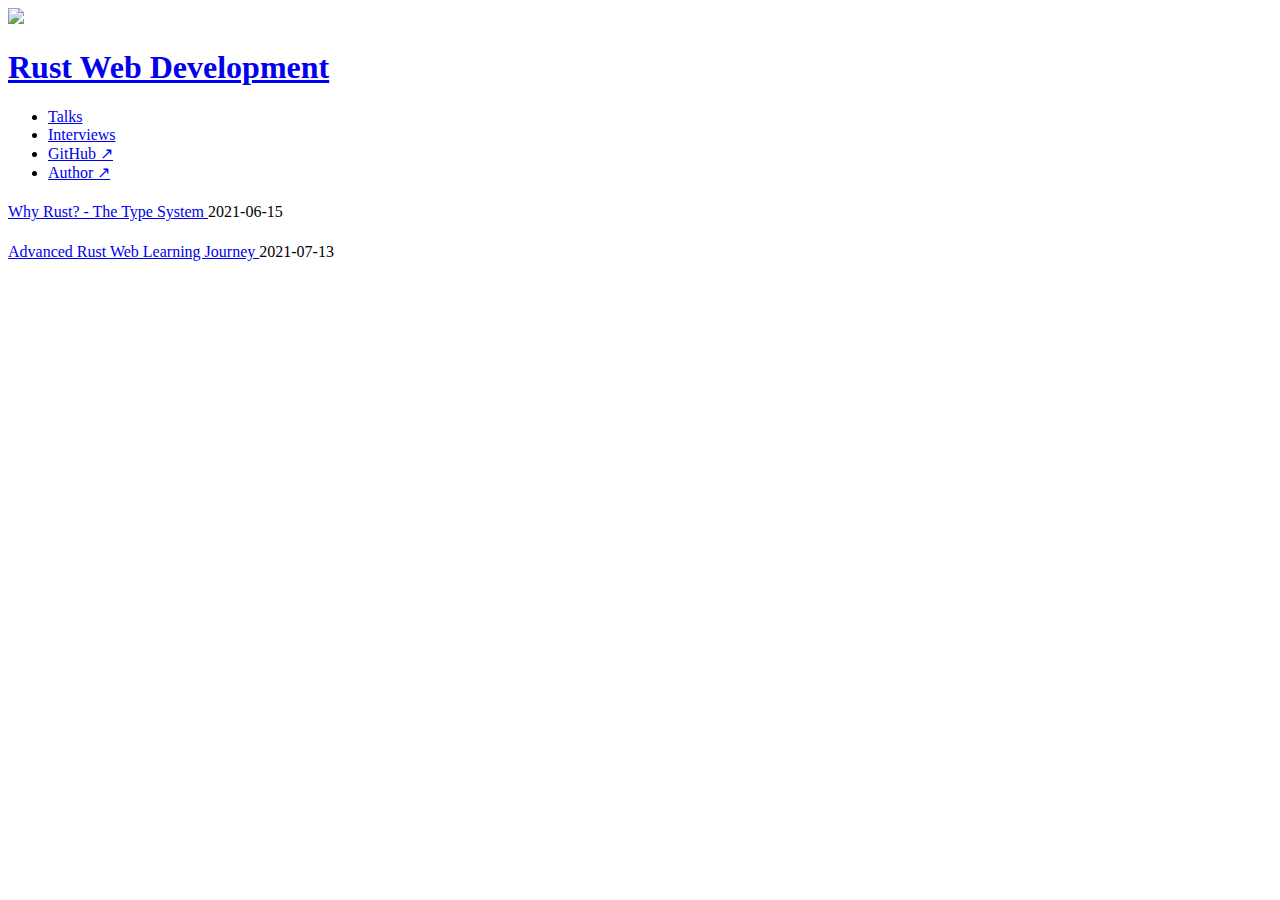
==== blog/index.html @ 22d12c1e "Update" ====
<!DOCTYPE html>
<html lang="en">
    <head>
      <meta http-equiv="X-UA-Compatible" content="IE=edge">
      <meta http-equiv="content-type" content="text/html; charset=utf-8">

      <!-- Enable responsiveness on mobile devices-->
      <!-- viewport-fit=cover is to support iPhone X rounded corners and notch in landscape-->
      <meta name="viewport" content="width=device-width, initial-scale=1.0, maximum-scale=1, viewport-fit=cover">

      <title>Rust Web Development</title>

      <!-- CSS -->
      <link rel="stylesheet" href="http://192.168.178.78:8080/print.css" media="print">
      <link rel="stylesheet" href="http://192.168.178.78:8080/poole.css">
      <link rel="stylesheet" href="http://192.168.178.78:8080/hyde.css">
      <link rel="preconnect" href="https://fonts.googleapis.com">
      <link rel="preconnect" href="https://fonts.gstatic.com" crossorigin>
      <link href="https://fonts.googleapis.com/css2?family=IBM+Plex+Mono:ital@0;1&family=IBM+Plex+Sans+Condensed&family=IBM+Plex+Sans:ital,wght@0,100;0,400;0,700;1,100;1,400;1,700&family=IBM+Plex+Serif:ital@0;1&display=swap" rel="stylesheet">

      

      
      
    </head>

    <body class="theme-base-08 ">
        
            <div class="sidebar">
                <div class="container sidebar-sticky">
                    <div class="sidebar-about">
                        <a href="https://www.manning.com/books/rust-web-development" target="_blank">
                            <img class="sidebar-bookcover" src="https://raw.githubusercontent.com/gruberb/gruberb/main/cover.png"/>
                        </a>
                        
                            <a href="http:&#x2F;&#x2F;192.168.178.78:8080"><h1>Rust Web Development</h1></a>
                            
                        
                    </div>

                    <ul class="sidebar-nav">
                        
                        
                        <li class="sidebar-nav-item"><a href="https:&#x2F;&#x2F;rustwebdevelopment.com&#x2F;talks&#x2F;">Talks</a></li>
                        
                        <li class="sidebar-nav-item"><a href="https:&#x2F;&#x2F;rustwebdevelopment.com&#x2F;interviews&#x2F;">Interviews</a></li>
                        
                        <li class="sidebar-nav-item"><a href="https:&#x2F;&#x2F;github.com&#x2F;Rust-Web-Development">GitHub ↗</a></li>
                        
                        <li class="sidebar-nav-item"><a href="https:&#x2F;&#x2F;twitter.com&#x2F;recvonline">Author ↗</a></li>
                        
                        
                    </ul>
                </div>
            </div>
        

        <div class="content container">
            
<div class="posts">
  
    <div class="post">
      <a href="http:&#x2F;&#x2F;192.168.178.78:8080&#x2F;blog&#x2F;why-rust&#x2F;">
        <h1 class="post-title"></h1>
          Why Rust? - The Type System
        </h1>
      </a>
      <span class="post-date">2021-06-15</span>
    </div>
  
    <div class="post">
      <a href="http:&#x2F;&#x2F;192.168.178.78:8080&#x2F;blog&#x2F;journey&#x2F;">
        <h1 class="post-title"></h1>
          Advanced Rust Web Learning Journey
        </h1>
      </a>
      <span class="post-date">2021-07-13</span>
    </div>
  
</div>

        </div>

    </body>

</html>
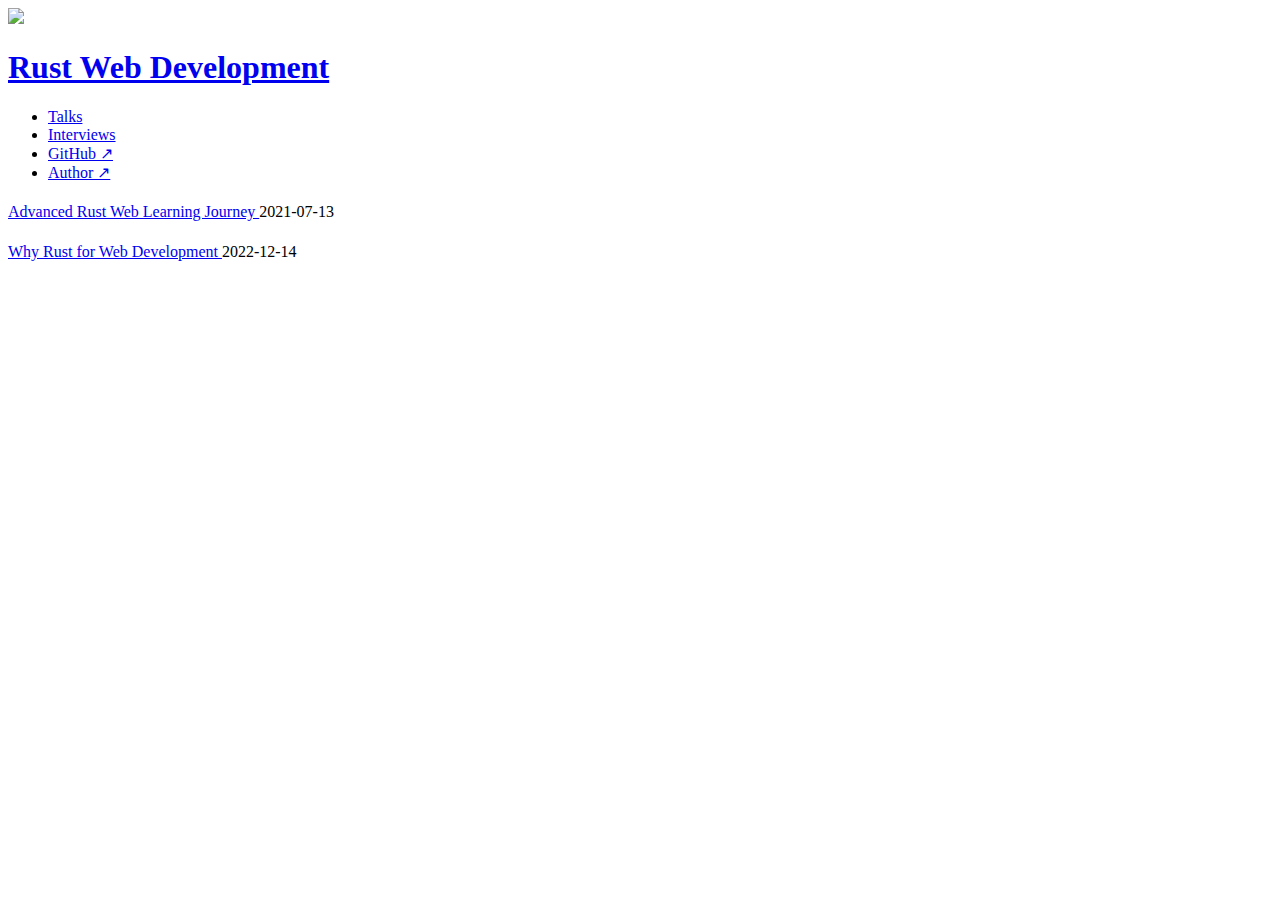
==== commit 68d71248: "Update styling" ====
--- a/blog/index.html
+++ b/blog/index.html
@@ -11,9 +11,9 @@
       <title>Rust Web Development</title>
 
       <!-- CSS -->
-      <link rel="stylesheet" href="http://192.168.178.78:8080/print.css" media="print">
-      <link rel="stylesheet" href="http://192.168.178.78:8080/poole.css">
-      <link rel="stylesheet" href="http://192.168.178.78:8080/hyde.css">
+      <link rel="stylesheet" href="http://127.0.0.1:8080/print.css" media="print">
+      <link rel="stylesheet" href="http://127.0.0.1:8080/poole.css">
+      <link rel="stylesheet" href="http://127.0.0.1:8080/hyde.css">
       <link rel="preconnect" href="https://fonts.googleapis.com">
       <link rel="preconnect" href="https://fonts.gstatic.com" crossorigin>
       <link href="https://fonts.googleapis.com/css2?family=IBM+Plex+Mono:ital@0;1&family=IBM+Plex+Sans+Condensed&family=IBM+Plex+Sans:ital,wght@0,100;0,400;0,700;1,100;1,400;1,700&family=IBM+Plex+Serif:ital@0;1&display=swap" rel="stylesheet">
@@ -33,7 +33,7 @@
                             <img class="sidebar-bookcover" src="https://raw.githubusercontent.com/gruberb/gruberb/main/cover.png"/>
                         </a>
                         
-                            <a href="http:&#x2F;&#x2F;192.168.178.78:8080"><h1>Rust Web Development</h1></a>
+                            <a href="http:&#x2F;&#x2F;127.0.0.1:8080"><h1>Rust Web Development</h1></a>
                             
                         
                     </div>
@@ -60,21 +60,21 @@
 <div class="posts">
   
     <div class="post">
-      <a href="http:&#x2F;&#x2F;192.168.178.78:8080&#x2F;blog&#x2F;why-rust&#x2F;">
-        <h1 class="post-title"></h1>
-          Why Rust? - The Type System
-        </h1>
-      </a>
-      <span class="post-date">2021-06-15</span>
-    </div>
-  
-    <div class="post">
-      <a href="http:&#x2F;&#x2F;192.168.178.78:8080&#x2F;blog&#x2F;journey&#x2F;">
+      <a href="http:&#x2F;&#x2F;127.0.0.1:8080&#x2F;blog&#x2F;journey&#x2F;">
         <h1 class="post-title"></h1>
           Advanced Rust Web Learning Journey
         </h1>
       </a>
-      <span class="post-date">2021-07-13</span>
+      <span class="posts-date">2021-07-13</span>
+    </div>
+  
+    <div class="post">
+      <a href="http:&#x2F;&#x2F;127.0.0.1:8080&#x2F;blog&#x2F;why-rust&#x2F;">
+        <h1 class="post-title"></h1>
+          Why Rust for Web Development
+        </h1>
+      </a>
+      <span class="posts-date">2022-12-14</span>
     </div>
   
 </div>
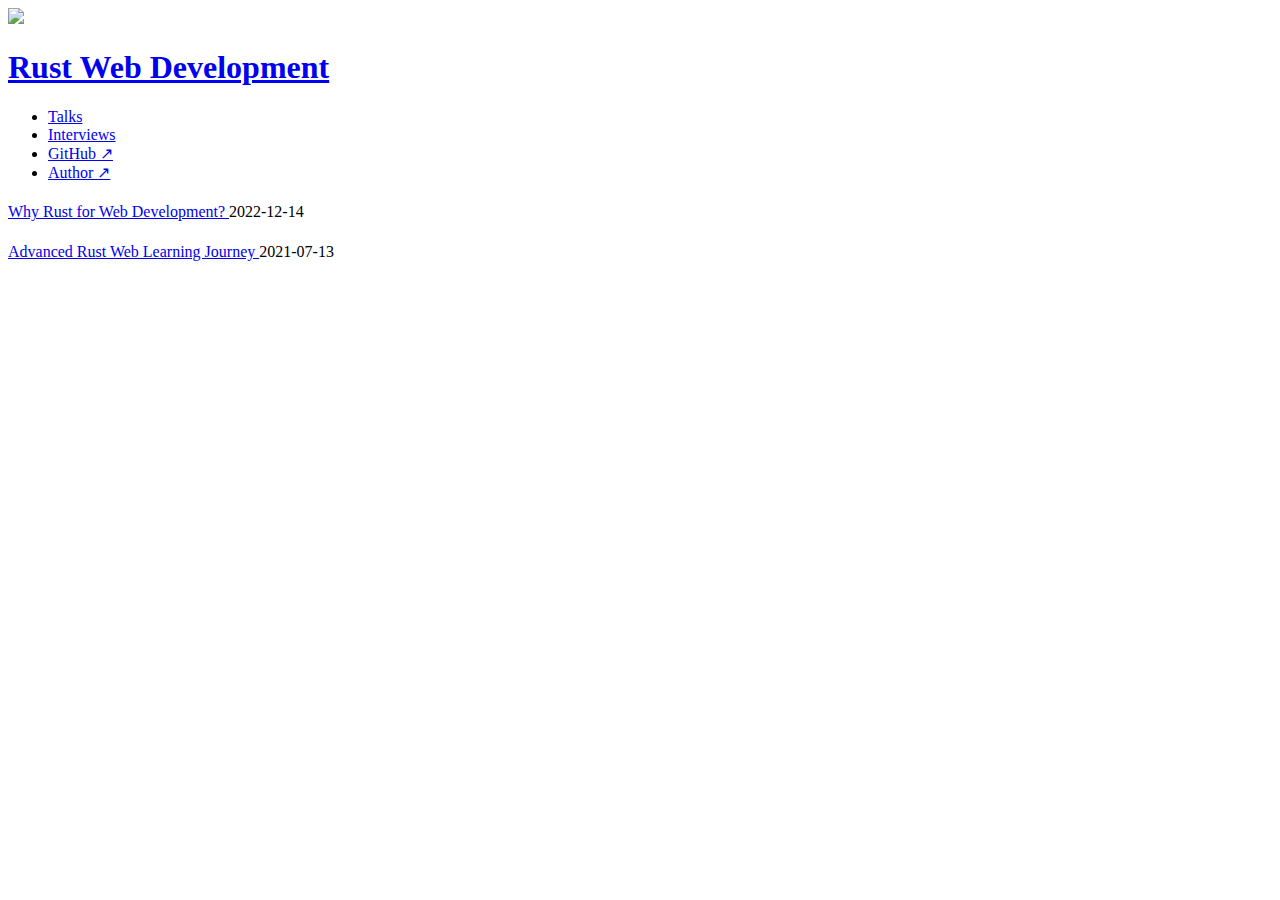
==== commit c781d274: "Reverse order" ====
--- a/blog/index.html
+++ b/blog/index.html
@@ -11,9 +11,9 @@
       <title>Rust Web Development</title>
 
       <!-- CSS -->
-      <link rel="stylesheet" href="http://127.0.0.1:8080/print.css" media="print">
-      <link rel="stylesheet" href="http://127.0.0.1:8080/poole.css">
-      <link rel="stylesheet" href="http://127.0.0.1:8080/hyde.css">
+      <link rel="stylesheet" href="https://rustwebdevelopment.com/print.css" media="print">
+      <link rel="stylesheet" href="https://rustwebdevelopment.com/poole.css">
+      <link rel="stylesheet" href="https://rustwebdevelopment.com/hyde.css">
       <link rel="preconnect" href="https://fonts.googleapis.com">
       <link rel="preconnect" href="https://fonts.gstatic.com" crossorigin>
       <link href="https://fonts.googleapis.com/css2?family=IBM+Plex+Mono:ital@0;1&family=IBM+Plex+Sans+Condensed&family=IBM+Plex+Sans:ital,wght@0,100;0,400;0,700;1,100;1,400;1,700&family=IBM+Plex+Serif:ital@0;1&display=swap" rel="stylesheet">
@@ -33,7 +33,7 @@
                             <img class="sidebar-bookcover" src="https://raw.githubusercontent.com/gruberb/gruberb/main/cover.png"/>
                         </a>
                         
-                            <a href="http:&#x2F;&#x2F;127.0.0.1:8080"><h1>Rust Web Development</h1></a>
+                            <a href="https:&#x2F;&#x2F;rustwebdevelopment.com"><h1>Rust Web Development</h1></a>
                             
                         
                     </div>
@@ -60,21 +60,21 @@
 <div class="posts">
   
     <div class="post">
-      <a href="http:&#x2F;&#x2F;127.0.0.1:8080&#x2F;blog&#x2F;journey&#x2F;">
+      <a href="https:&#x2F;&#x2F;rustwebdevelopment.com&#x2F;blog&#x2F;why-rust&#x2F;">
+        <h1 class="post-title"></h1>
+          Why Rust for Web Development?
+        </h1>
+      </a>
+      <span class="posts-date">2022-12-14</span>
+    </div>
+  
+    <div class="post">
+      <a href="https:&#x2F;&#x2F;rustwebdevelopment.com&#x2F;blog&#x2F;journey&#x2F;">
         <h1 class="post-title"></h1>
           Advanced Rust Web Learning Journey
         </h1>
       </a>
       <span class="posts-date">2021-07-13</span>
-    </div>
-  
-    <div class="post">
-      <a href="http:&#x2F;&#x2F;127.0.0.1:8080&#x2F;blog&#x2F;why-rust&#x2F;">
-        <h1 class="post-title"></h1>
-          Why Rust for Web Development
-        </h1>
-      </a>
-      <span class="posts-date">2022-12-14</span>
     </div>
   
 </div>
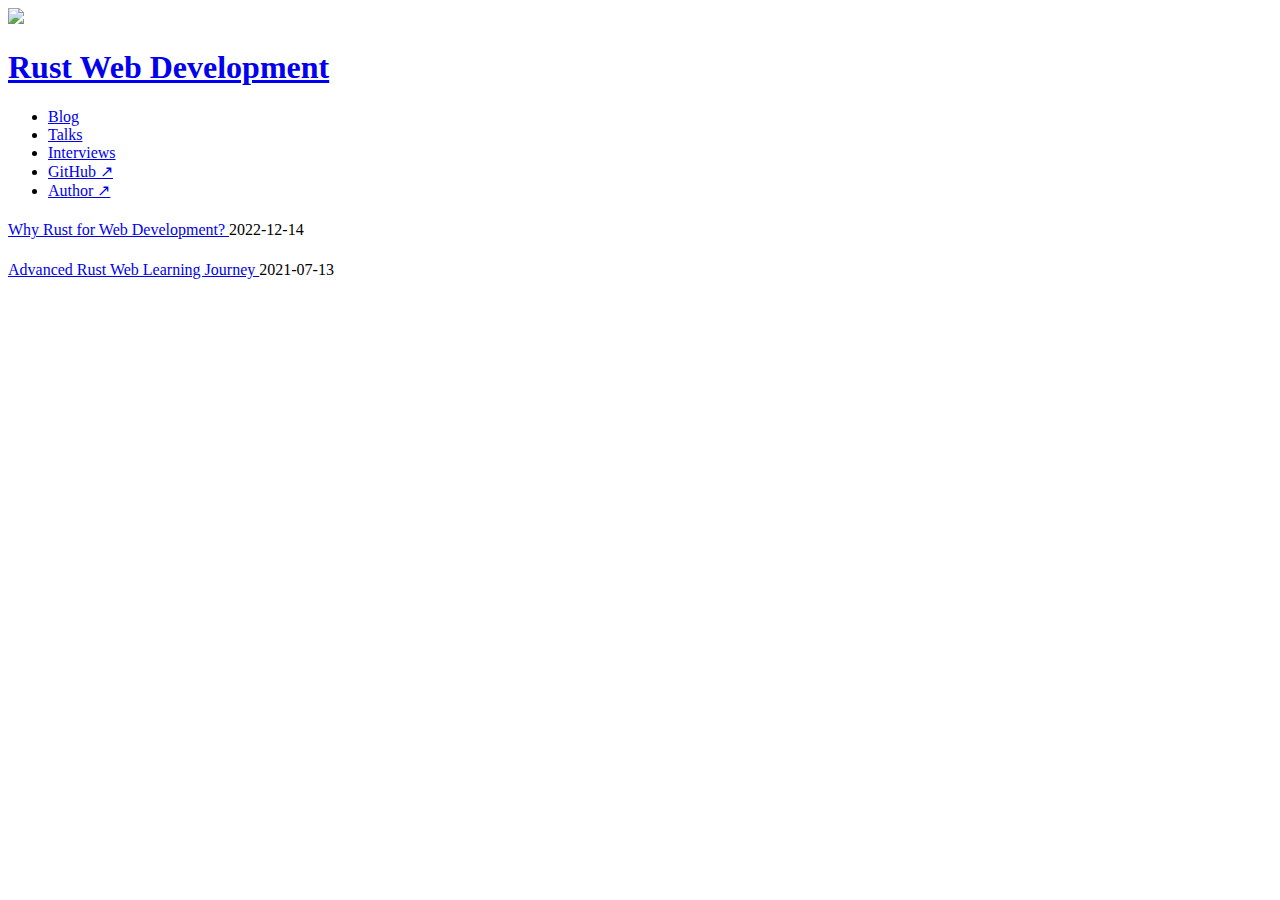
==== commit 910c9bb0: "Activate blog again" ====
--- a/blog/index.html
+++ b/blog/index.html
@@ -40,6 +40,8 @@
 
                     <ul class="sidebar-nav">
                         
+                        
+                        <li class="sidebar-nav-item"><a href="https:&#x2F;&#x2F;rustwebdevelopment.com&#x2F;blog&#x2F;">Blog</a></li>
                         
                         <li class="sidebar-nav-item"><a href="https:&#x2F;&#x2F;rustwebdevelopment.com&#x2F;talks&#x2F;">Talks</a></li>
                         
